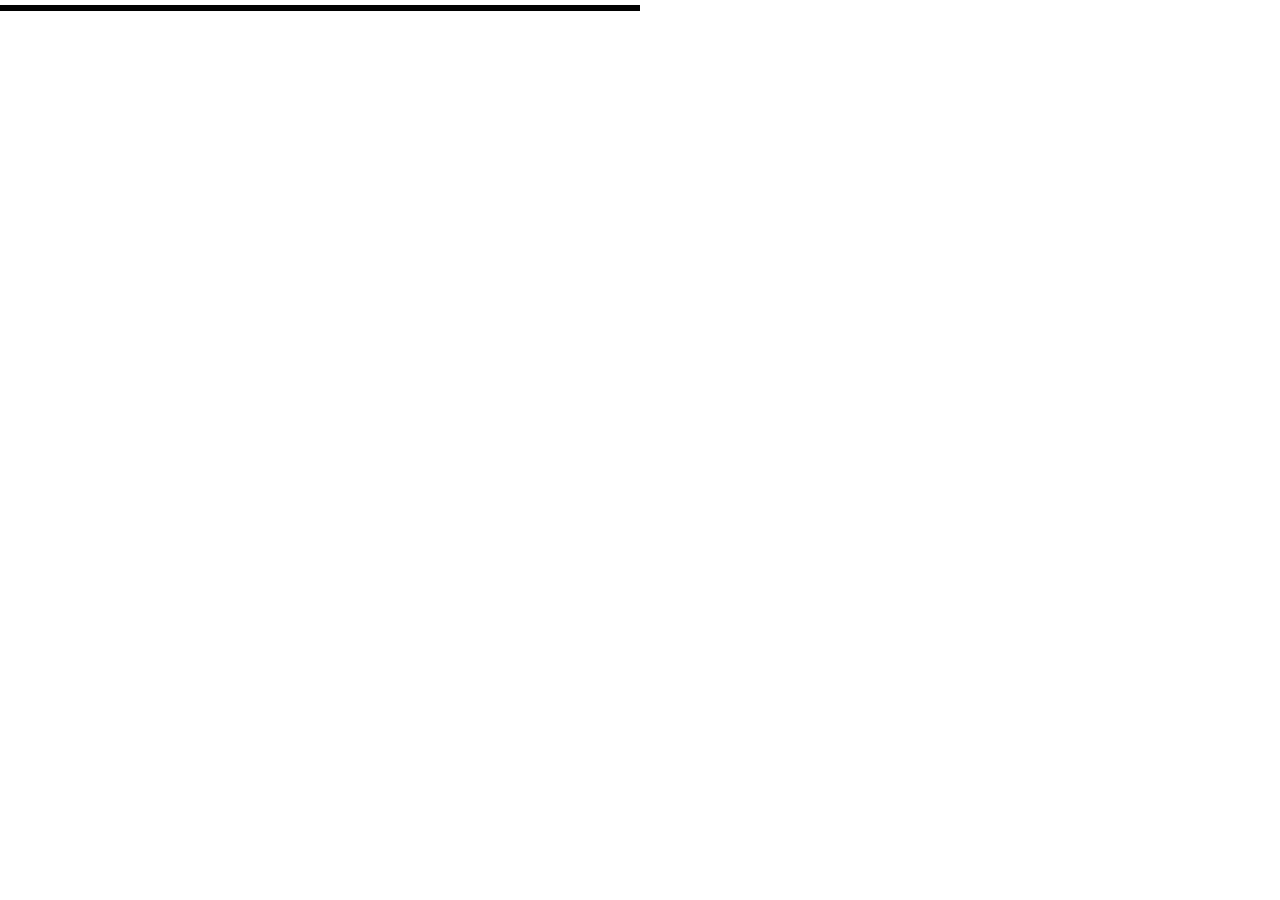
==== lolirift.Client/index.html @ b90c57a3 "web client added" ====
<html>
  <head>
    <script src="https://ajax.googleapis.com/ajax/libs/jquery/1.12.2/jquery.min.js"></script>
    <script src="main.js"></script>
    <link rel="stylesheet" href="style.css">
  </head>
  
  <body>
    <div id="grid"></div>
  </body>
</html>
---- lolirift.Client/style.css ----
.gridelem{
  border-style: solid;
  float: left;
  box-sizing: border-box;
}

#grid{
  border-style: solid;
  transform: translate(-50%,-50%);
}
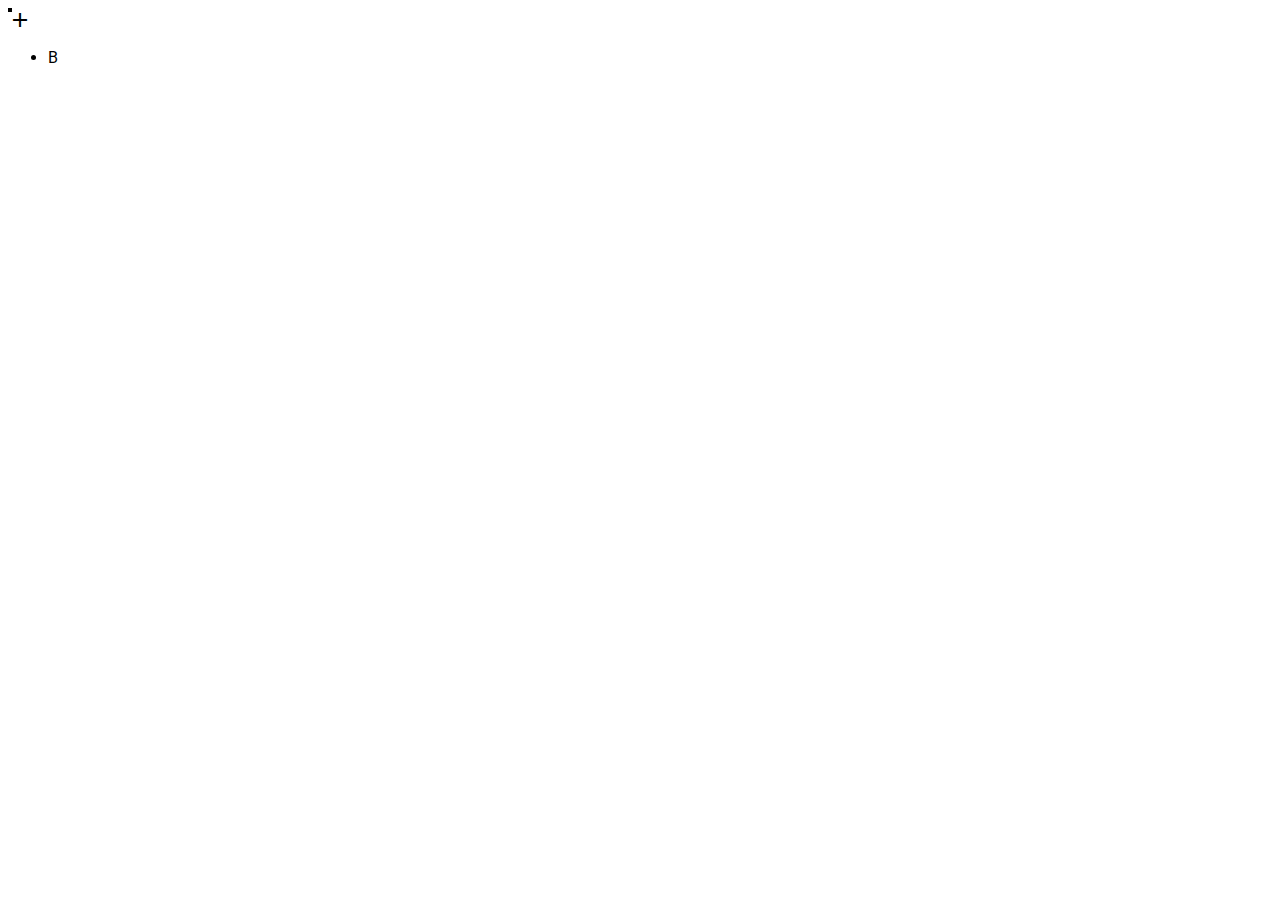
==== commit d676325c: "client and host improvements" ====
--- a/lolirift.Client/index.html
+++ b/lolirift.Client/index.html
@@ -1,11 +1,29 @@
 <html>
   <head>
     <script src="https://ajax.googleapis.com/ajax/libs/jquery/1.12.2/jquery.min.js"></script>
+    <script src="https://cdnjs.cloudflare.com/ajax/libs/materialize/0.97.6/js/materialize.min.js"></script>
     <script src="main.js"></script>
+    <script src="controllers.js"></script>
+    <script src="modals.js"></script>
+    
+    <link href='https://fonts.googleapis.com/css?family=Roboto' rel='stylesheet' type='text/css'>
     <link rel="stylesheet" href="style.css">
+    <link href="http://fonts.googleapis.com/icon?family=Material+Icons" rel="stylesheet">
+    <link rel="stylesheet" href="https://cdnjs.cloudflare.com/ajax/libs/materialize/0.97.6/css/materialize.min.css">
   </head>
   
   <body>
-    <div id="grid"></div>
+    <div id="modal"></div>
+  
+    <div id="overgrid"><div id="grid"></div></div>
+    
+    <div class="fixed-action-btn click-to-toggle" style="bottom: 45px; right: 24px;">
+      <a class="btn-floating btn-large red">
+        <i class="large material-icons">add</i>
+      </a>
+      <ul>
+        <li><a id="build" class="btn-floating blue">B</a></li>
+      </ul>
+    </div>
   </body>
 </html>--- a/lolirift.Client/style.css
+++ b/lolirift.Client/style.css
@@ -1,10 +1,68 @@
-.gridelem{
-  border-style: solid;
+body{
+  overflow: hidden;
+  font-family: Roboto;
+}
+
+.field{
+  border: 2px solid;
   float: left;
   box-sizing: border-box;
+  user-drag: none; 
+  user-select: none;
+}
+
+#modal {
+    display: none; /* Hidden by default */
+    position: fixed; /* Stay in place */
+    z-index: 1; /* Sit on top */
+    padding-top: 100px; /* Location of the box */
+    left: 0;
+    top: 0;
+    width: 100%; /* Full width */
+    height: 100%; /* Full height */
+    overflow: auto; /* Enable scroll if needed */
+    background-color: rgb(0,0,0); /* Fallback color */
+    background-color: rgba(0,0,0,0.4); /* Black w/ opacity */
+}
+
+.modal-content {
+    background-color: #fefefe;
+    margin: auto;
+    padding: 20px;
+    border-radius: 5px;
+    width: 30%;
+    box-shadow: 0 19px 38px rgba(0,0,0,0.30), 0 15px 12px rgba(0,0,0,0.22);
+}
+
+.modal-title{
+  text-align: center;
+  font-size: 2rem;
+}
+
+#button{
+  position: absolute;
+  bottom: 5%;
+  right: 5%;
+  
+  font-size: 2.4rem;
+  text-align: center;
+  vertical-align: middle;
+  line-height: 3.5rem;
+  
+  background-color: #F44336;
+  color: white;
+  border-radius: 5px;
+  
+  height: 3.5rem;
+  width: 15%;
+  
+  box-shadow: 0 3px 10px rgba(0,0,0,0.23),0 3px 10px rgba(0,0,0,0.16);
+  text-decoration: none;
+  
+  z-index: 10;
 }
 
 #grid{
-  border-style: solid;
-  transform: translate(-50%,-50%);
+  border: 2px solid;
+  position: absolute;
 }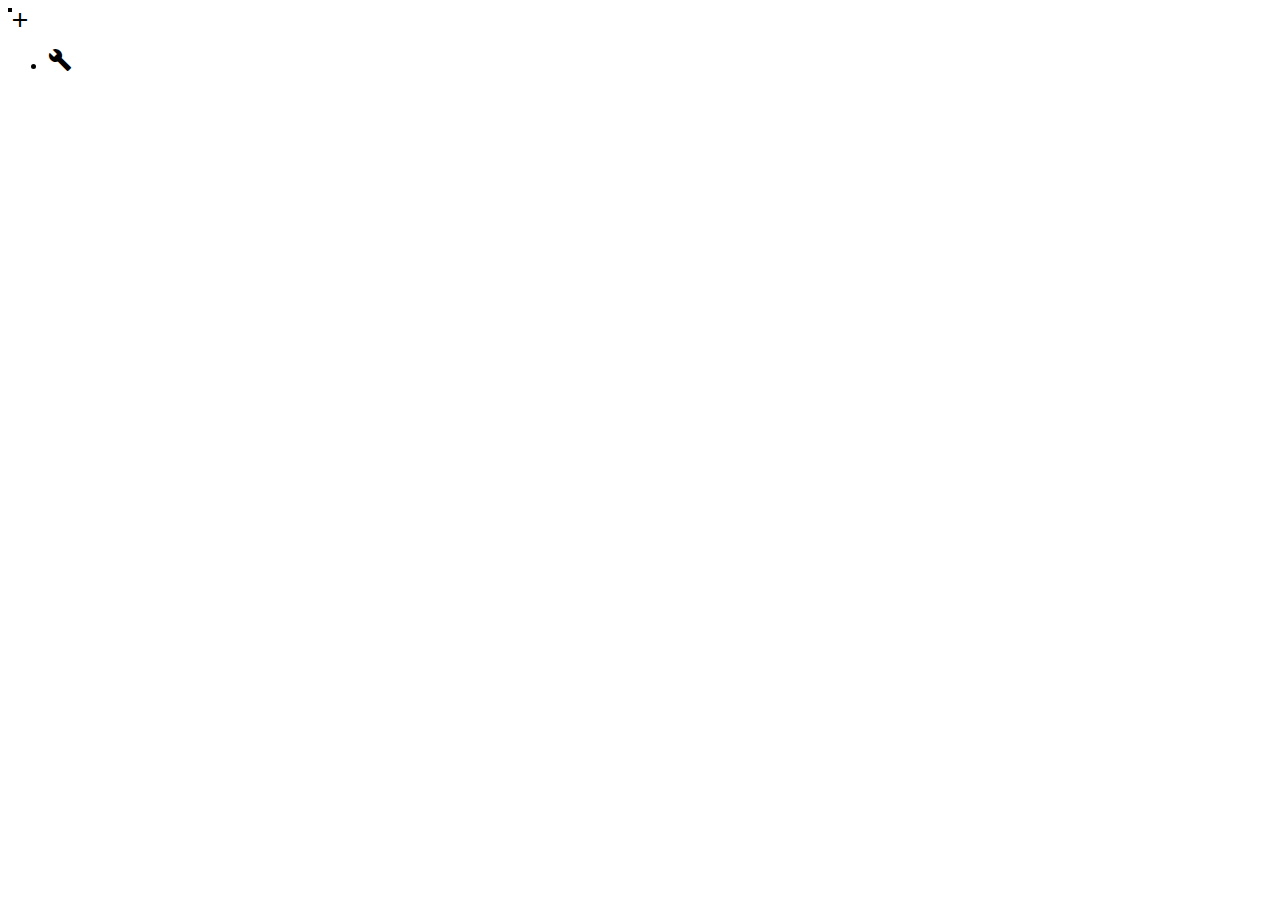
==== commit cea8919b: "forgot to add the other js datas like controllers and modals" ====
--- a/lolirift.Client/index.html
+++ b/lolirift.Client/index.html
@@ -22,7 +22,7 @@
         <i class="large material-icons">add</i>
       </a>
       <ul>
-        <li><a id="build" class="btn-floating blue">B</a></li>
+        <li><a id="build" class="btn-floating yellow"><i class="material-icons">build</i></a></li>
       </ul>
     </div>
   </body>
--- a/lolirift.Client/style.css
+++ b/lolirift.Client/style.css
@@ -14,7 +14,7 @@
 #modal {
     display: none; /* Hidden by default */
     position: fixed; /* Stay in place */
-    z-index: 1; /* Sit on top */
+    z-index: 100; /* Sit on top */
     padding-top: 100px; /* Location of the box */
     left: 0;
     top: 0;
